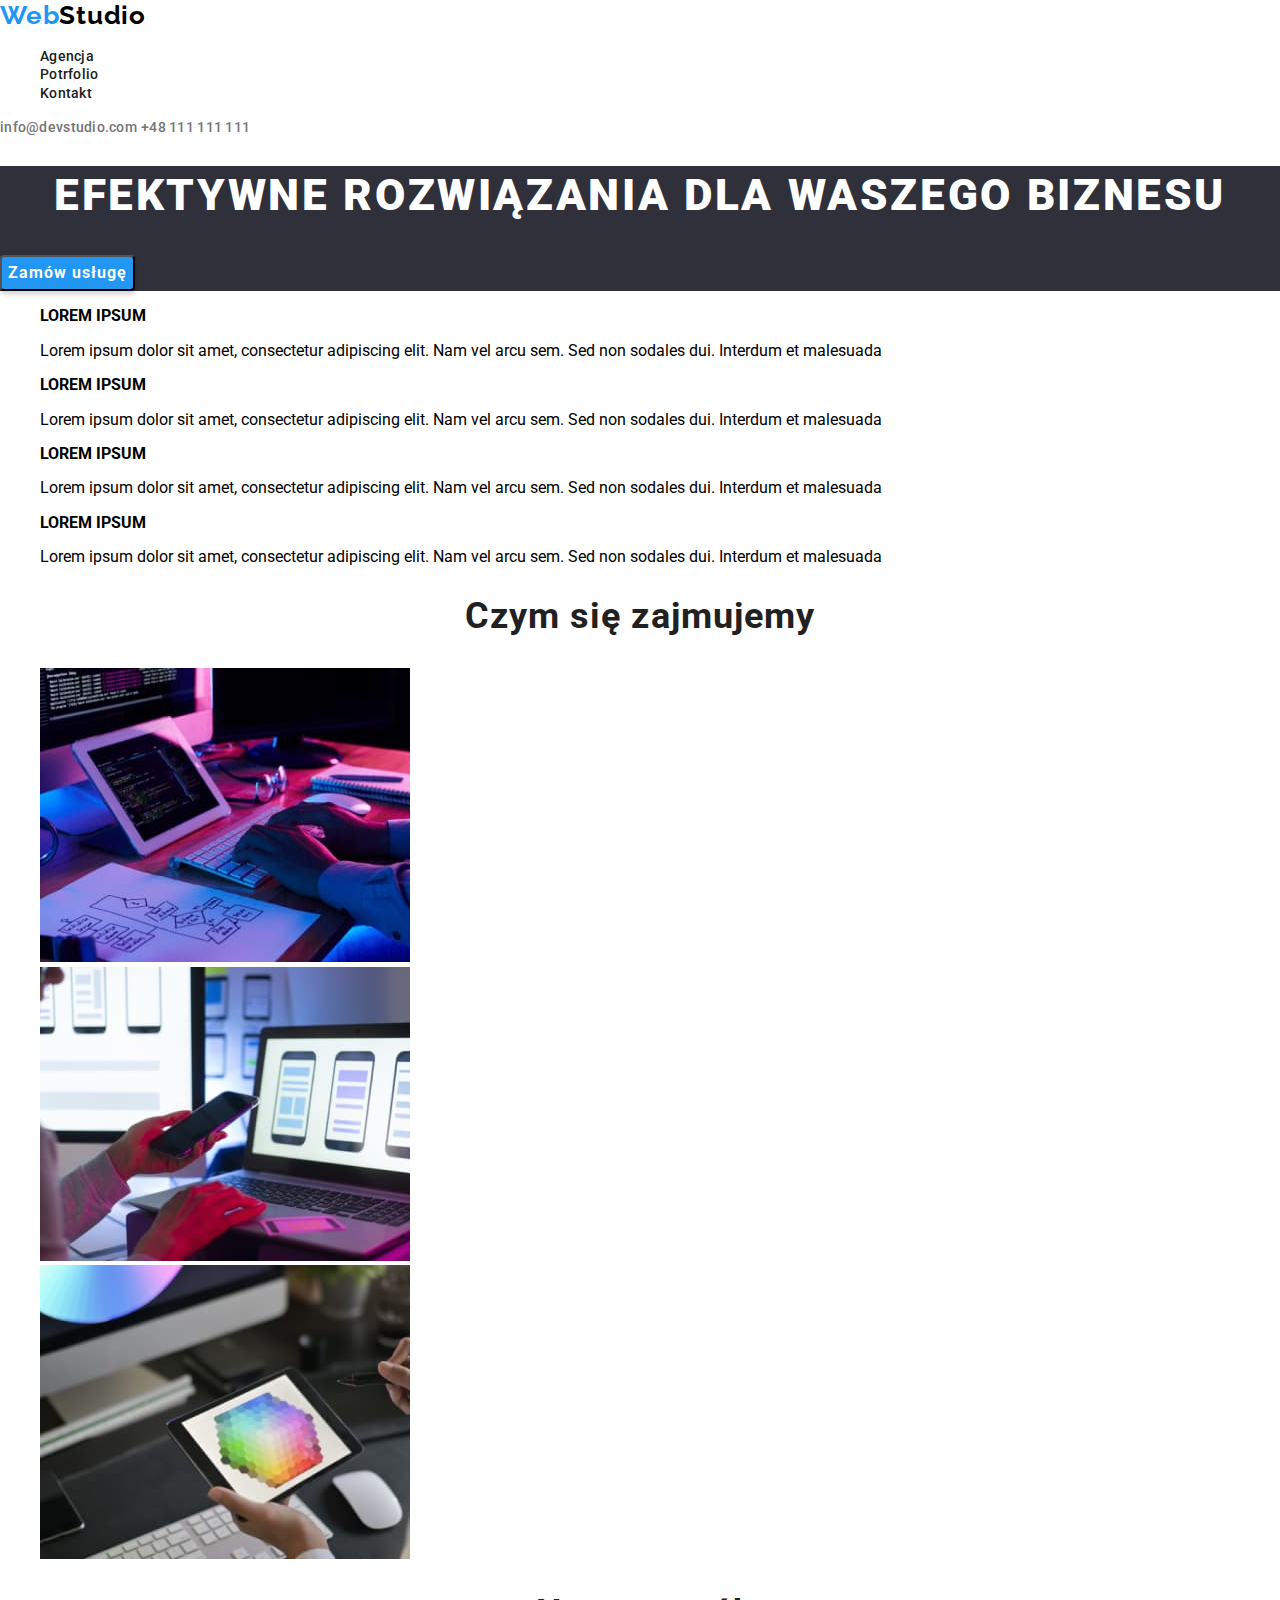
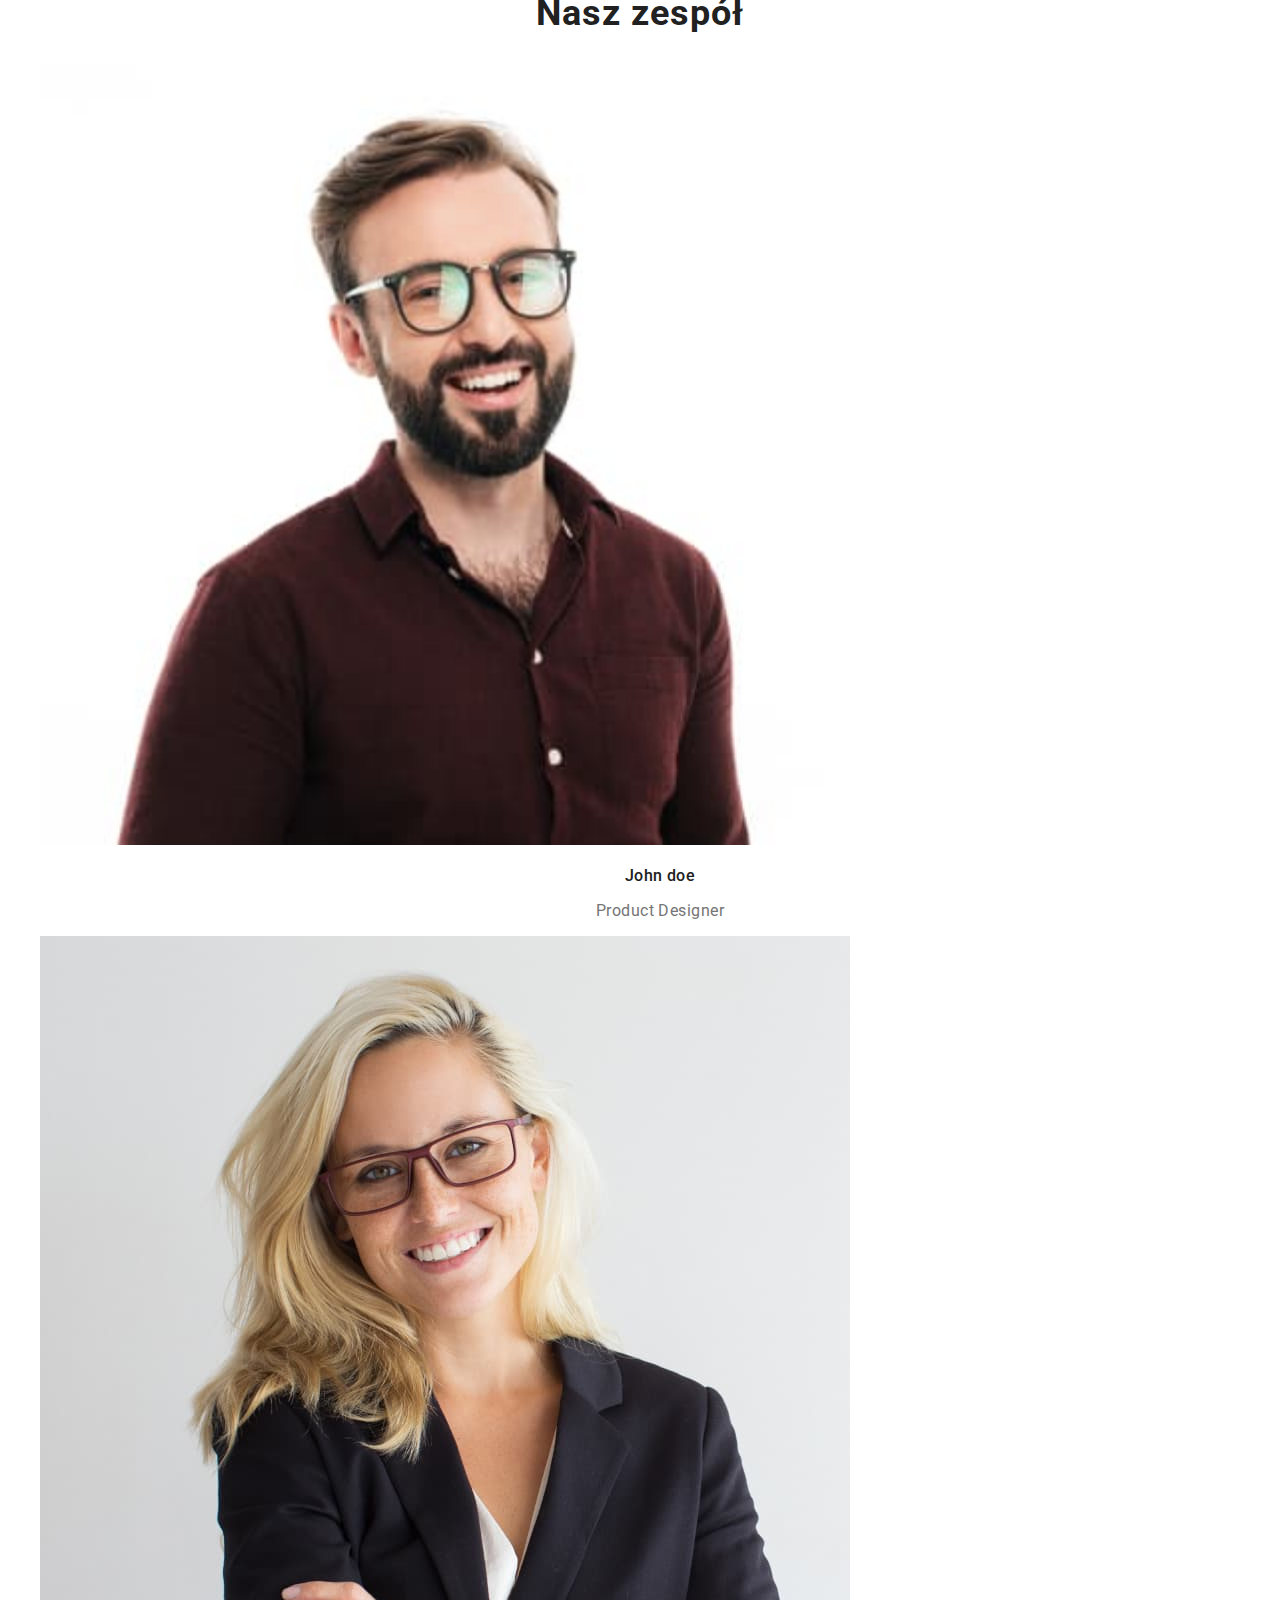
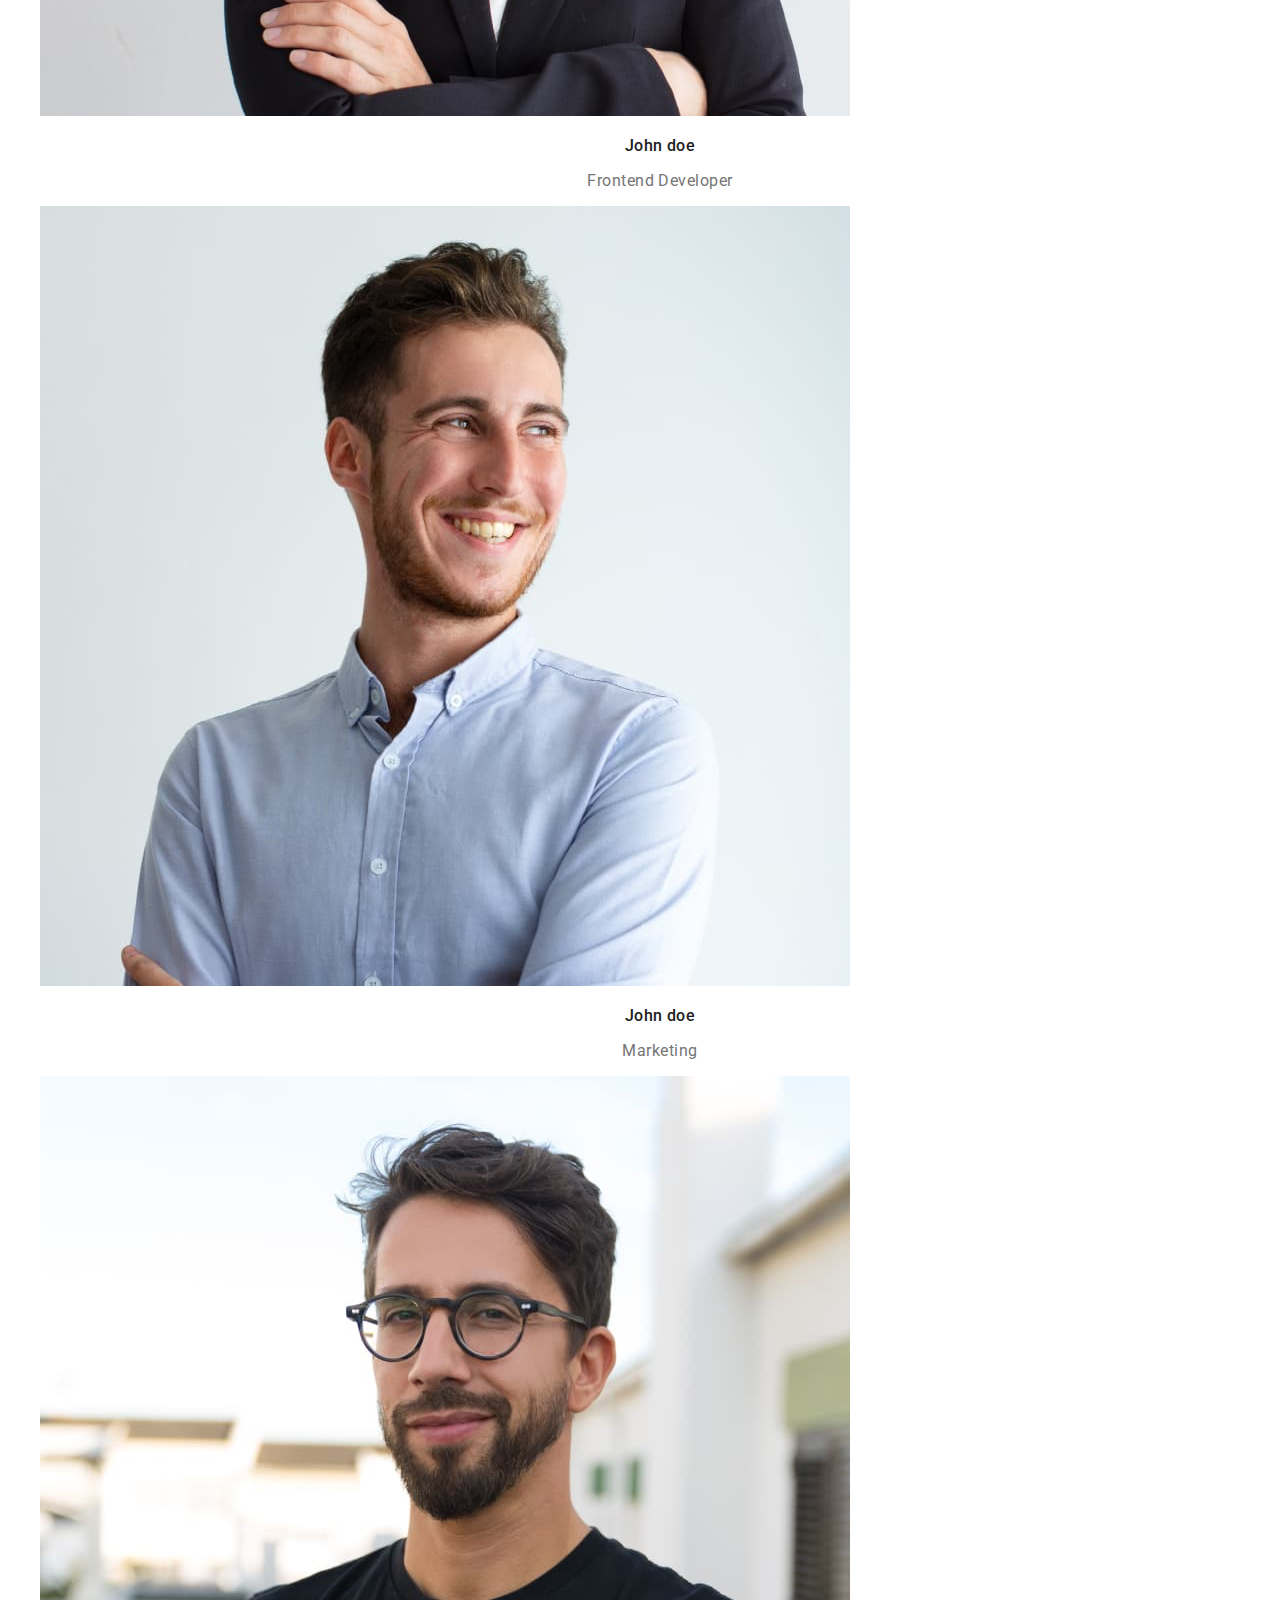
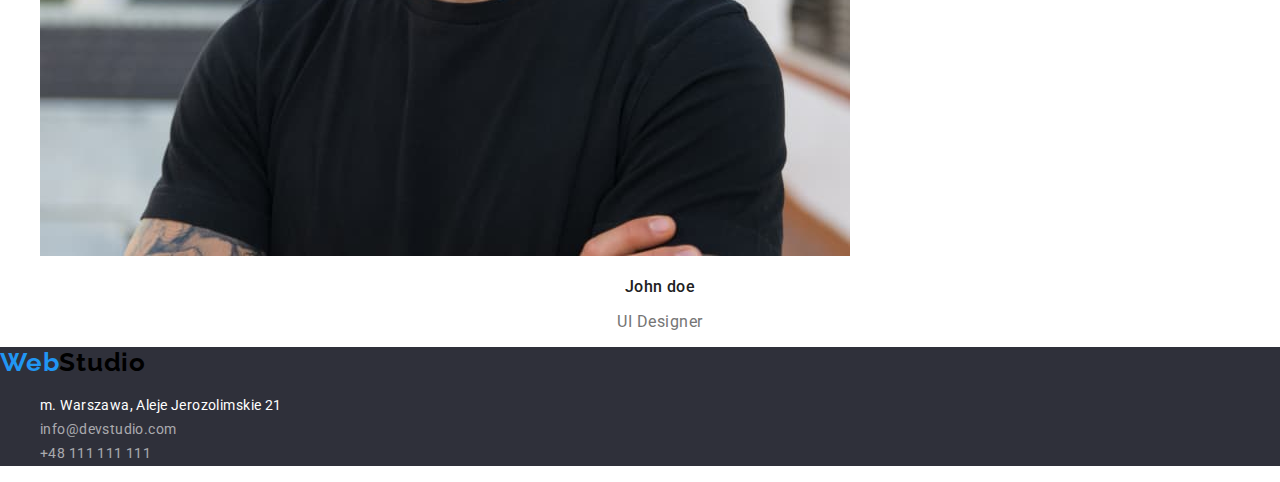
==== index.html @ e1bef5c0 "Initial commit" ====
<!DOCTYPE html>
<html lang="pl">
<head>
    <meta charset="UTF-8">
    <meta http-equiv="X-UA-Compatible" content="IE=edge">
    <meta name="viewport" content="width=device-width, initial-scale=1.0">
    <link rel="preconnect" href="https://fonts.gstatic.com">
    <link href="https://fonts.googleapis.com/css2?family=Roboto:wght@400;500;700;900&display=swap" rel="stylesheet">
    <link rel="preconnect" href="https://fonts.gstatic.com">
    <link href="https://fonts.googleapis.com/css2?family=Raleway:wght@700&display=swap" rel="stylesheet">

    <!-- NORMALIZACJA STYLÓW !!!-->
    <link rel="stylesheet" href="https://cdnjs.cloudflare.com/ajax/libs/modern-normalize/1.0.0/modern-normalize.min.css" />
    
    <!-- MOJE STYLE -->
    <link rel="stylesheet" href="./css/styles.css" />

    <title>WebStudio</title>
</head>
<body>
    <header>
        <a class="logo" href="index.html"><span class="web-item">Web</span><span class="studio-item">Studio</span></a>
        <a href="#"></a>
        <nav>
            <ul class="navigation">
                <li><a class="sub-navigation" href="index.html">Agencja</a></li>
                <li><a class="sub-navigation" href="portfolio">Potrfolio</a></li>
                <li><a class="sub-navigation" href="#">Kontakt</a></li>
            </ul>
        </nav>
            <div class="contacts">
                <a class="contacts-item" href="mailto:info@devstudio.com">info@devstudio.com</a>
                <a class="contacts-item" href="tel:+48111111111">+48 111 111 111</a>
            </div>
    </header>

    <main>
        <!-- NAGŁÓWEK-->
        <section class="big-title">
            <div>
                <h1 class="main-title">EFEKTYWNE ROZWIĄZANIA DLA WASZEGO BIZNESU</h1>
                <button class="btn" type="button">Zamów usługę</button>
            </div>
        </section>
        <!-- 4x OPIS-->
        <section>
            <div class="description">
                <ul class="description-list">
                    <li><b>LOREM IPSUM</b>
                        <p>Lorem ipsum dolor sit amet, consectetur adipiscing elit. Nam vel arcu sem. Sed non sodales dui. Interdum et 
                            malesuada</p>
                    </li>
                    <li><b>LOREM IPSUM</b>
                        <p>Lorem ipsum dolor sit amet, consectetur adipiscing elit. Nam vel arcu sem. Sed non sodales dui. Interdum et
                            malesuada</p>
                    </li>
                    <li><b>LOREM IPSUM</b>
                        <p>Lorem ipsum dolor sit amet, consectetur adipiscing elit. Nam vel arcu sem. Sed non sodales dui. Interdum et
                            malesuada</p>
                    </li>
                    <li><b>LOREM IPSUM</b>
                        <p>Lorem ipsum dolor sit amet, consectetur adipiscing elit. Nam vel arcu sem. Sed non sodales dui. Interdum et
                            malesuada</p>
                    </li>
                </ul>
            </div>
        </section>
        <!-- CZYM SIĘ ZAJMUJEMY -->
        <section>
            <h2 class="second-title">Czym się zajmujemy</h2>
            <div>
                <ul class="item-list">
                    <li><img src="images/do/planning.jpg" alt="writing code on the keyboard" width="370" height="294"></li>
                    <li><img src="images/do/mobility.jpg" alt="creating mobile applications" width="370" height="294"></li>
                    <li><img src="images/do/details.jpg" alt="creating colorful projects" width="370" height="294"></li>
                </ul>
            </div>
        </section>
        <!-- ZESPÓŁ -->
        <section>
            <h2 class="second-title">Nasz zespół</h2>
            <div>
                <ul class="item-list">
                    <li class="image-list">
                        <img class="image" src="images/team/employee1.jpg" alt="John Doe" width="810" height="780">
                        <h3 class="third-title">John doe</h3>
                        <p class="worker">Product Designer</p>
                    </li>
                    <li class="image-list">
                        <img class="image" src="images/team/employee2.jpg" alt="John Doe" width="810" height="780">
                        <h3 class="third-title">John doe</h3>
                        <p class="worker">Frontend Developer</p>
                    </li>
                    <li class="image-list">
                        <img class="image" src="images/team/employee3.jpg" alt="John Doe" width="810" height="780">
                        <h3 class="third-title">John doe</h3>
                        <p class="worker">Marketing</p>
                    </li>
                    <li class="image-list">
                        <img class="image" src="images/team/employee4.jpg" alt="John Doe" width="810" height="780">
                        <h3 class="third-title">John doe</h3>
                        <p class="worker">UI Designer</p>
                    </li>
                </ul>
            </div>
        </section>
    </main>

<!-- GRADIENT - TEST-->
    <!-- <div class="boxer">gradient</div> -->

    <footer class="bakground-color-footer">
    
        <a class="logo" href="index.html"><span class="web-item">Web</span><span class="studio-item">Studio</span></a>
    
    
        <address>
            <ul class="adress">
                <li><a class="adress-item map" href="https://goo.gl/maps/Lxkzra3BhB6dTE5c8" target="_blank">m. Warszawa,
                        Aleje Jerozolimskie 21</a></li>
                <li><a class="adress-item" href="mailto:info@devstudio.com">info@devstudio.com</a></li>
                <li><a class="adress-item" href="tel:+48111111111">+48 111 111 111</a></li>
            </ul>
        </address>
    



        <!-- lista testowa input, label z :nth? (wybór/zaznaczenie wstępne)-->
        <!-- <div class="container-list-input">
            <ul>
                <li class="list-input"><input type="checkbox" name="option" value="???" id="option-one" />
                <label for="option-one">Option1</label>
                </li>
                <li class="list-input"><input type="checkbox" name="option" value="???" id="option-second" />
                <label for="option-second">Option2</label>
                </li>
                <li class="list-input"><input type="checkbox" name="option" value="???" id="option-third" />
                <label for="option-third">Option3</label>
                </li>
                <li class="list-input"><input type="checkbox" name="option" value="???" id="option-fourth" />
                <label for="option-fourth">Option4</label>
                </li>
                <li class="list-input"><input type="checkbox" name="option" value="???" id="option-fifth" />
                <label for="option-fifth">Option5</label>
                </li>
                
            </ul>
        </div>
        -->




    </footer>
    
</body>
</html>
---- css/styles.css ----
/* GRADIENT
.boxer {
    text-align: center;
    font-size: 20px;
    color: #0F0;
    height: 200px;
    width: 300px;
     border-radius: 4px;
  background-color: #9e9e9e;
   box-shadow: 0px 2px 1px -1px rgba(0,0,0,0.2), 0px 1px 1px 0px rgba(0,0,0,0.14), 0px 1px 3px 0px rgba(0,0,0,0.12);
   background-image: linear-gradient(to right, #fff, #0ff 10%);
}
*/



/* lista testowa input, label z :nth? (wybór/zaznaczenie wstępne) */
/* .container-list-input {
    display: flex;
    justify-content: space-between;
    width: 60%;
    margin: 20px;
}
.list-input:last-child:checked{

}*/
* {
    box-sizing: border-box;
}
:root {
  --main-font: 'Roboto', sans-serif;
  --secondary-font: 'Raleway', sans-serif;
  --main-color: #2196f3;
  /* ---dodatek--- */
  --secondar-color: #cd329a;
}

body {
  font-family: var(--main-font);
  background-color: #ffffff;
}

/* === LOGO === */
.logo {
  /* 
    position: absolute;  <-- co to robi? 
    width: 145px;
    height: 31px;
    left: 215px;
    top: 24px;  */

  font-family: var(--secondary-font);
  font-style: normal;
  font-weight: bold;
  font-size: 26px;
  line-height: 1.192;
  letter-spacing: 0.03em;
  text-decoration: none;
}
.web-item {
  color: var(--main-color);
}
.studio-item {
  color: #000000;
}
/* === END LOGO === */

/* === NAVIGATION === */
.sub-navigation {
  text-decoration: none;
  font-family: var(--main-font);
  font-style: normal;
  font-weight: 500;
  font-size: 14px;
  line-height: 1.142;
  letter-spacing: 0.02em;
  color: #212121;
}
.sub-navigation:hover,
.sub-navigation:focus {
  color: var(--main-color);
}
.sub-navigation:active {
  color: var(--secondar-color);
}
.navigation {
  cursor: pointer;
  list-style-type: none;
}
/* === END NAVIGATION === */

/* === CONTACTS === */
.contacts {
  list-style-type: none;
}
.contacts-item {
  color: #757575;
  cursor: pointer;
  text-decoration: none;
  font-family: var(--main-font);
  font-style: normal;
  font-weight: 500;
  font-size: 14px;
  line-height: 1.142;
  letter-spacing: 0.02em;
}
.contacts-item:hover,
.contacts-item:focus {
  color: var(--main-color);
}
.contacts-item:active {
  color: var(--secondar-color);
}
/* === END CONTACTS === */

/* === ADRESS === */
.adress {
  list-style-type: none;
}
.adress-item {
  font-family: var(--main-font);
  font-style: normal;
  font-weight: normal;
  font-size: 14px;
  line-height: 1.714;
  letter-spacing: 0.03em;
  color: rgba(255, 255, 255, 0.6);
  text-decoration: none;
}
.adress-item:hover,
.adress-item:focus {
  color: var(--main-color);
}
.adress-item:active {
  color: var(--secondar-color);
}
/* nadpisuje klasę "adress-item */
.map {
  font-family: var(--main-font);
  font-style: normal;
  font-weight: normal;
  font-size: 14px;
  line-height: 1.714;
  letter-spacing: 0.03em;
  color: #ffffff;
}
/*--- DODATEK dla widoczności--- */
.bakground-color-footer {
  background-color: #2f303a;
}
/* === END ADRESS === */

/* === NAGŁÓWEK === */
.main-title {
  font-family: var(--main-font);
  font-style: normal;
  font-weight: 900;
  font-size: 44px;
  line-height: 1.363;
  text-align: center;
  letter-spacing: 0.06em;
  text-transform: uppercase;
  color: #ffffff;
}
.big-title {
  /*--- DODATEK dla widoczności--- */
  background-color: #2f303a;
}
.btn {
  background: var(--main-color);
  box-shadow: 0px 4px 4px rgba(0, 0, 0, 0.15);
  border-radius: 4px;
  font-family: 'Roboto';
  font-style: normal;
  font-weight: bold;
  font-size: 16px;
  line-height: 1.875;
  display: flex;
  align-items: center;
  text-align: center;
  letter-spacing: 0.06em;
  color: #ffffff;
  cursor: pointer;
}
.btn:hover,
.btn:focus {
  background: var(--main-color);
}
.btn:active {
  background-color: var(--secondar-color);
}
/* === END NAGŁÓWEK === */

/* === 4X OPIS === */
.description-list {
  list-style-type: none;
}
.title-text {
  font-family: var(--main-font);
  font-style: normal;
  font-weight: bold;
  font-size: 14px;
  line-height: 1.142;
  letter-spacing: 0.03em;
  text-transform: uppercase;
  color: #212121;
}
.text {
  font-family: var(--main-font);
  font-style: normal;
  font-weight: normal;
  font-size: 14px;
  line-height: 1.714;
  letter-spacing: 0.03em;
  color: #757575;
}
/* === END 4X OPIS === */

/* === SECOND TITLE(S) === */
.second-title {
  font-family: var(--main-font);
  font-style: normal;
  font-weight: bold;
  font-size: 36px;
  line-height: 1.166;
  text-align: center;
  letter-spacing: 0.03em;
  color: #212121;
}
/* === END SECOND TITLE(S) === */

/* ===--- CZYM SIĘ ZAJMUJEMY (zdjęcia) /// ZESPÓŁ /// PROJECT/IMAGES---=== */
.item-list {
  list-style-type: none;
}
/* ===--- END CZYM SIĘ ZAJMUJEMY (zdjęcia) /// ZESPÓŁ /// PROJECT/IMAGES ---=== */

/* === ZESPÓŁ ===*/
.third-title {
  font-family: var(--main-font);
  font-style: normal;
  font-weight: 500;
  font-size: 16px;
  line-height: 1.187;
  text-align: center;
  letter-spacing: 0.03em;
  color: #212121;
}
.worker {
  font-family: var(--main-font);
  font-style: normal;
  font-weight: normal;
  font-size: 16px;
  line-height: 1.187;
  text-align: center;
  letter-spacing: 0.03em;
  color: #757575;
}
.team {
  background-color: #f5f4fa;
}
/* === END ZESPÓŁ ===*/

/* === BUTTON GROUP === */
.btn-group {
  list-style-type: none;
}
.btn-item {
  background: #f5f4fa;
  border-radius: 4px;
  cursor: pointer;
  font-family: var(--main-font);
  font-style: normal;
  font-weight: 500;
  font-size: 16px;
  line-height: 1.625;
  text-align: center;
  letter-spacing: 0.03em;
  color: #212121;
}
.btn-item:hover,
.btn-item:focus {
  background-color: var(--main-color);
}
.btn-item:active {
  background-color: var(--secondar-color);
}
/* === END BUTTON GROUP === */

/* PROJECTS/IMAGES */
.image-projects {
  width: 370px;
  height: 294px;
}
.projects-title {
  font-family: var(--main-font);
  font-style: normal;
  font-weight: bold;
  font-size: 18px;
  line-height: 2;
  letter-spacing: 0.06em;
  color: #212121;
}
.projects-description {
  font-family: var(--main-font);
  font-style: normal;
  font-weight: normal;
  font-size: 16px;
  line-height: 1.875;
  letter-spacing: 0.03em;
  color: #757575;
}
/* END PROJECTS/IMAGES */
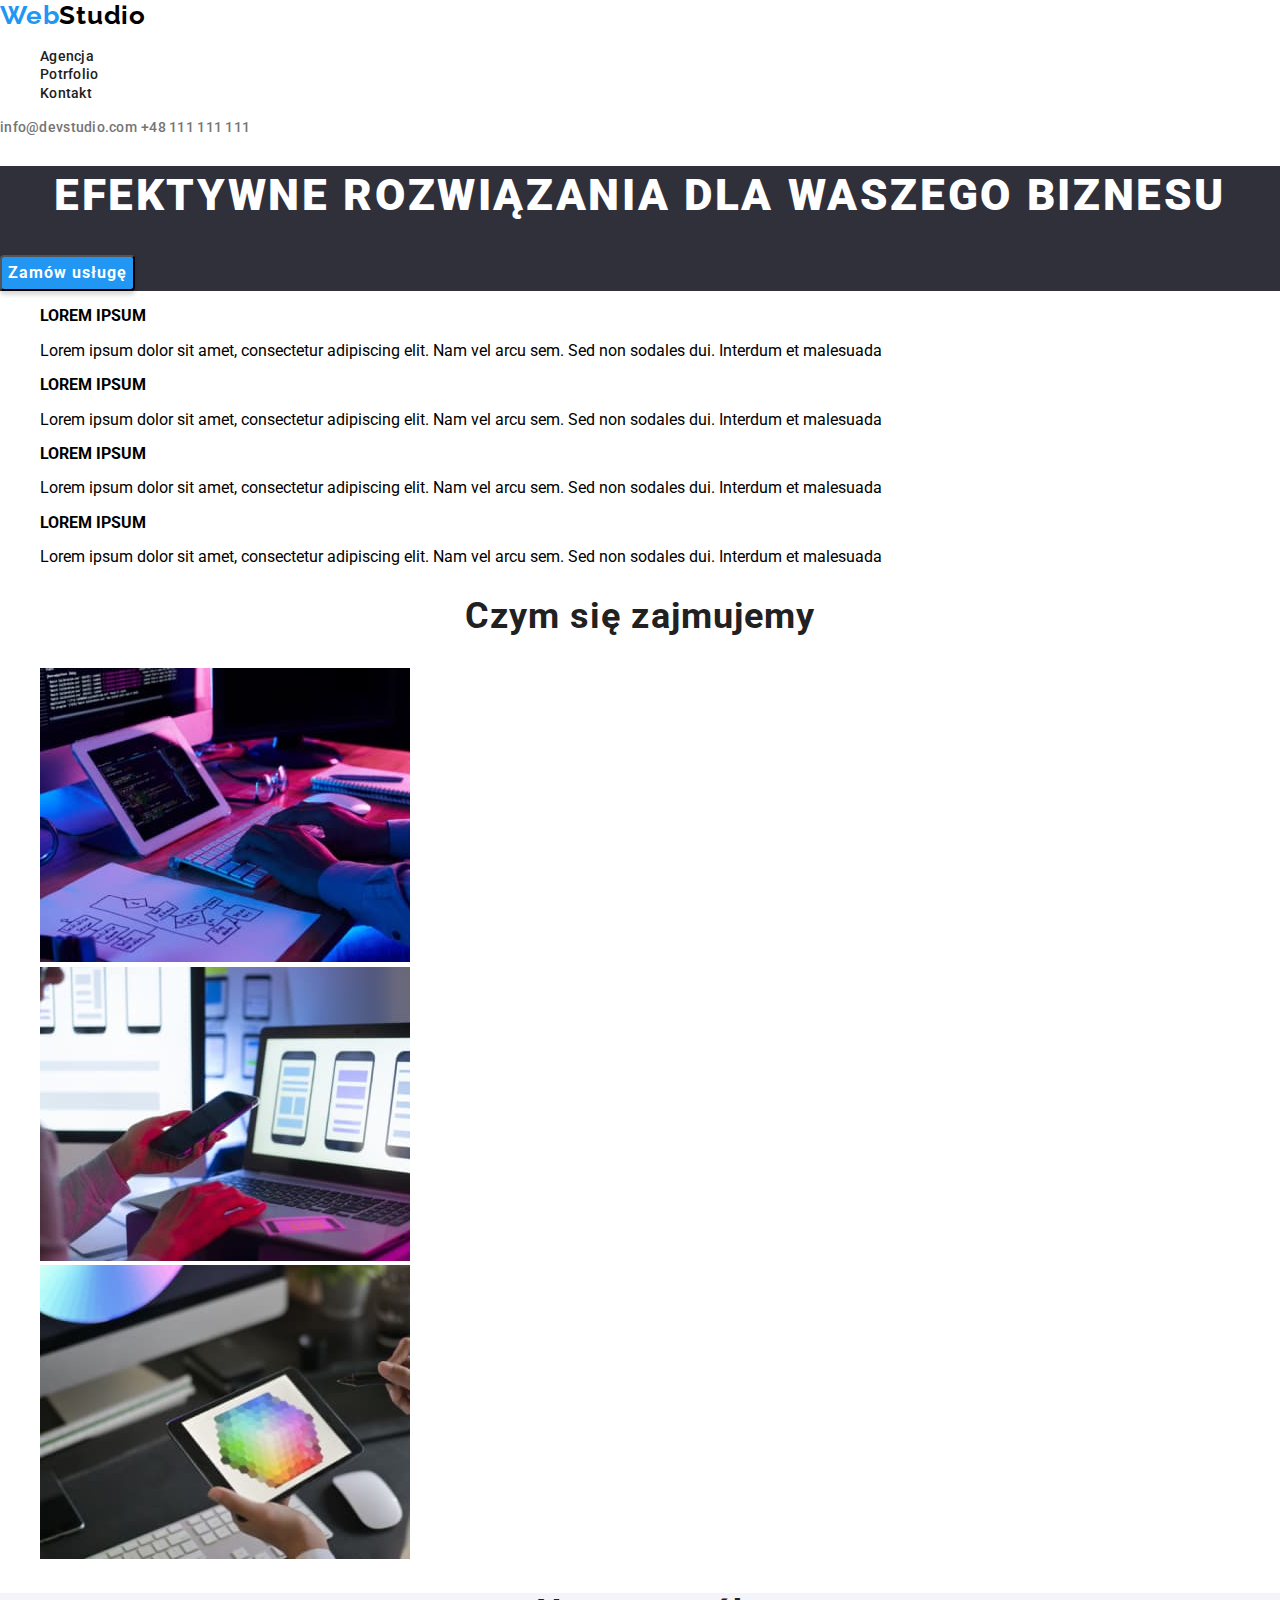
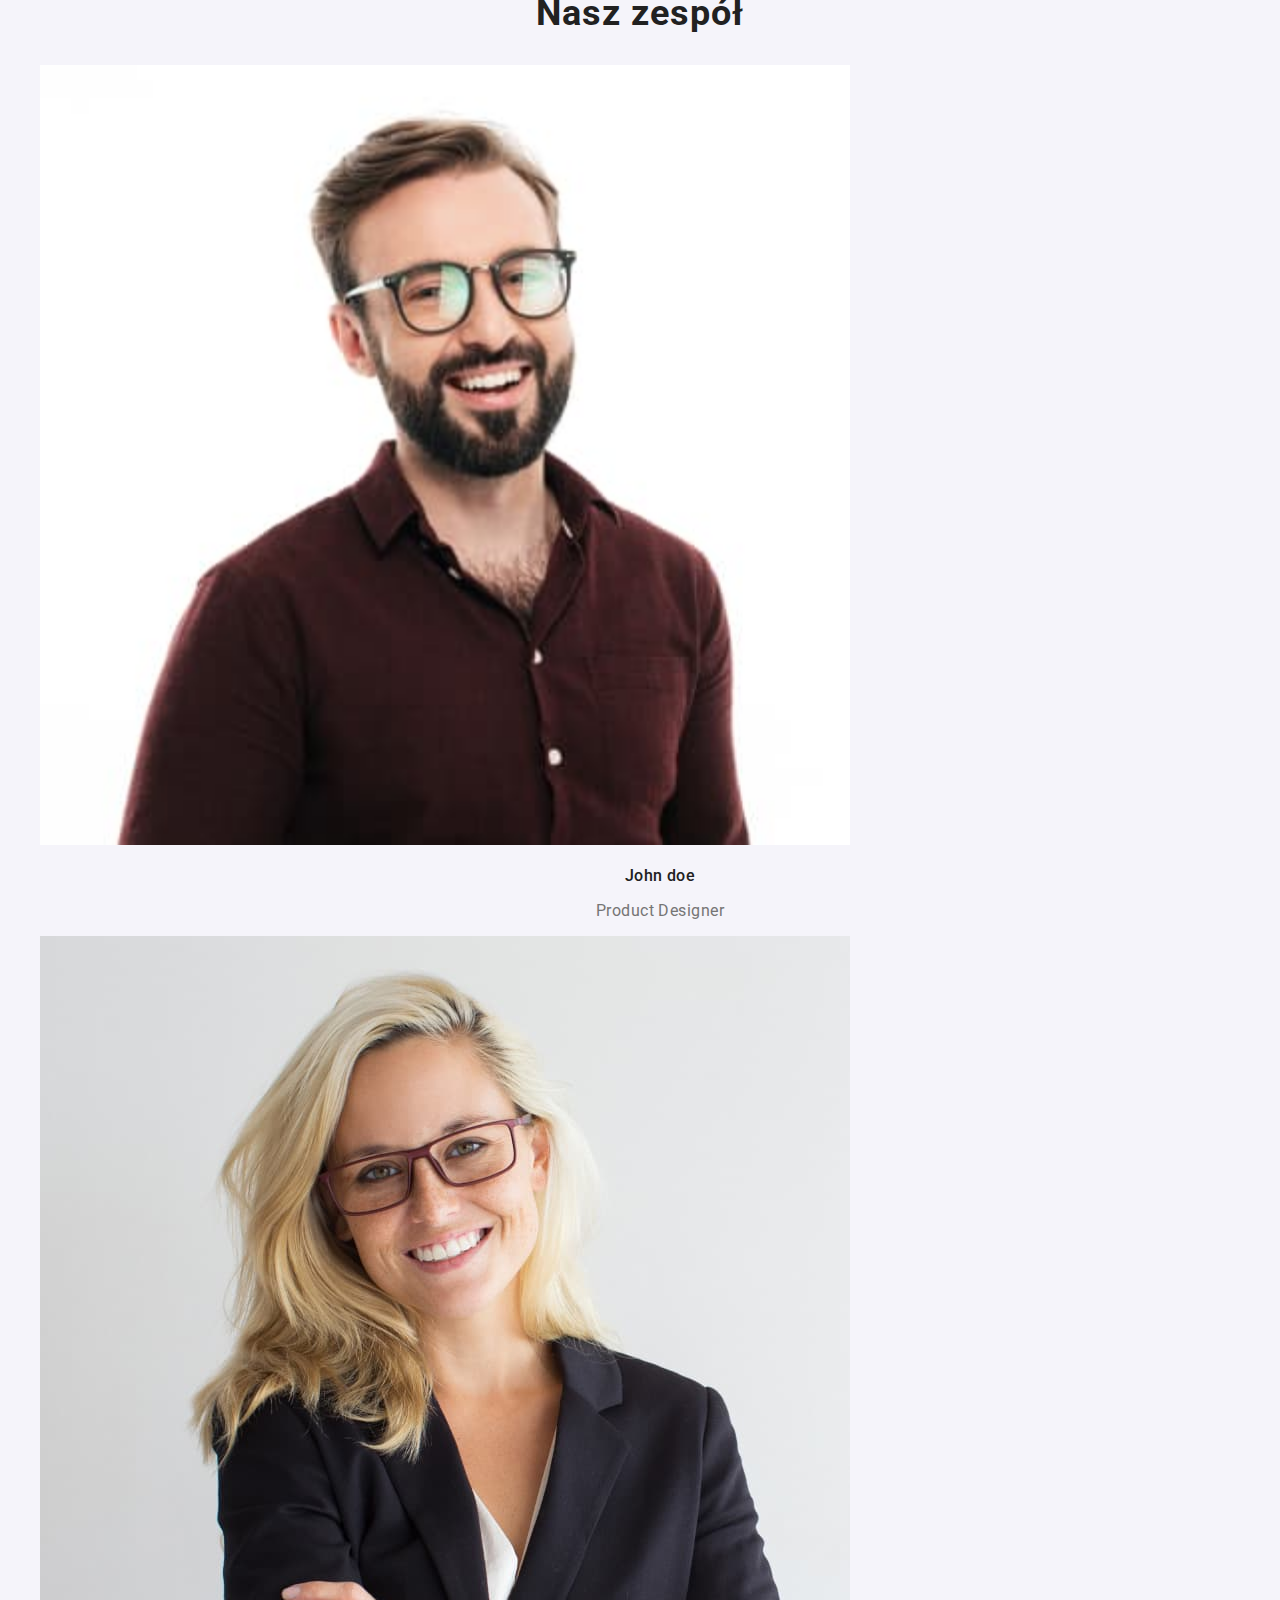
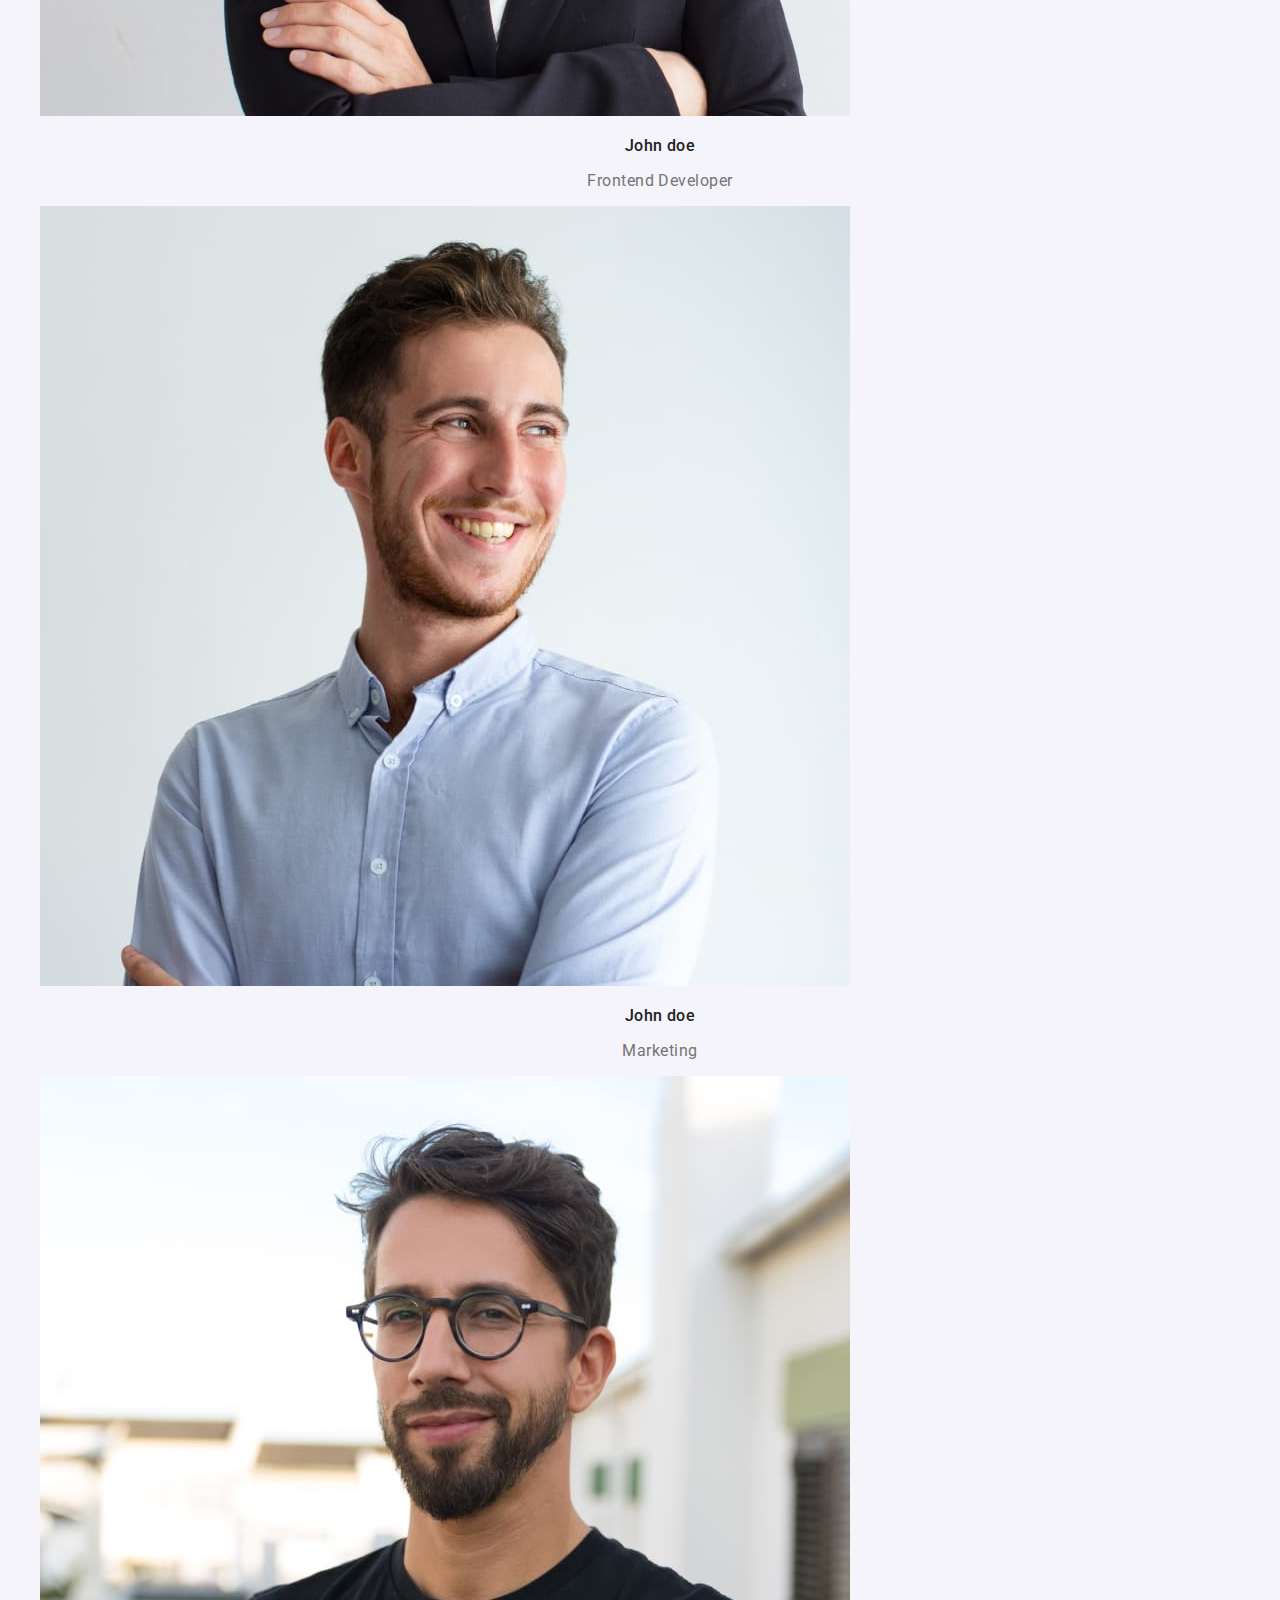
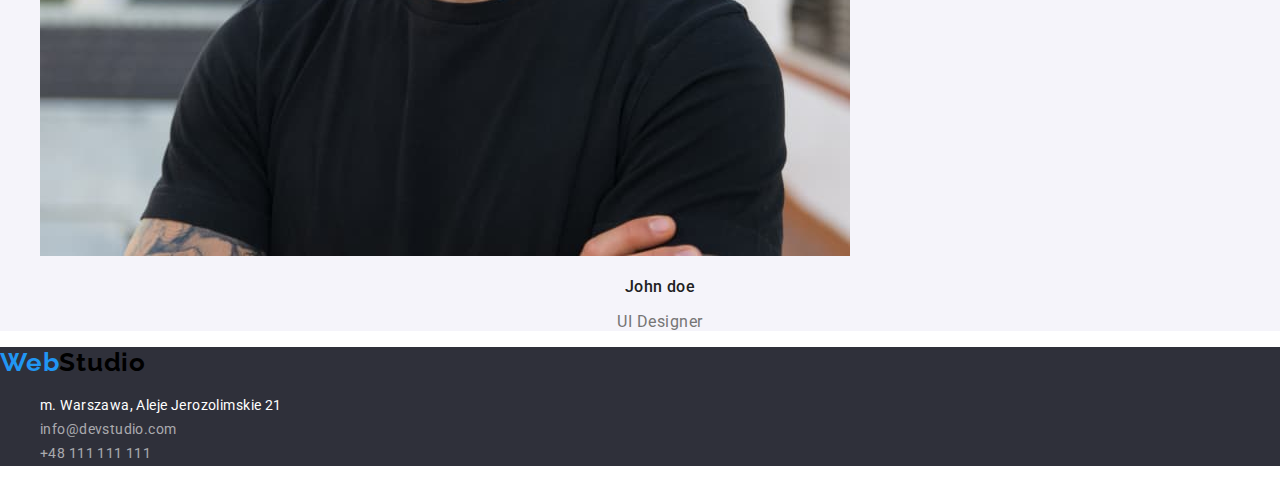
==== commit 2fba9b8d: "added background-color group section/class="team"" ====
--- a/index.html
+++ b/index.html
@@ -24,7 +24,7 @@
         <nav>
             <ul class="navigation">
                 <li><a class="sub-navigation" href="index.html">Agencja</a></li>
-                <li><a class="sub-navigation" href="portfolio">Potrfolio</a></li>
+                <li><a class="sub-navigation" href="portfolio.html">Potrfolio</a></li>
                 <li><a class="sub-navigation" href="#">Kontakt</a></li>
             </ul>
         </nav>
@@ -77,7 +77,7 @@
             </div>
         </section>
         <!-- ZESPÓŁ -->
-        <section>
+        <section class="team">
             <h2 class="second-title">Nasz zespół</h2>
             <div>
                 <ul class="item-list">
--- a/css/styles.css
+++ b/css/styles.css
@@ -24,9 +24,18 @@
 .list-input:last-child:checked{
 
 }*/
-* {
+/* * {
     box-sizing: border-box;
-}
+} */
+/* NIEBEZPIECZNE UZYCIE, LEPIEJ NIE UZYWAC */
+/* *,
+*::before,
+*::after {
+  box-sizing: border-box;
+} */
+
+/* Reszta kodu */
+
 :root {
   --main-font: 'Roboto', sans-serif;
   --secondary-font: 'Raleway', sans-serif;
@@ -233,6 +242,9 @@
 .item-list {
   list-style-type: none;
 }
+.team {
+  background-color: #F5F4FA;
+}
 /* ===--- END CZYM SIĘ ZAJMUJEMY (zdjęcia) /// ZESPÓŁ /// PROJECT/IMAGES ---=== */
 
 /* === ZESPÓŁ ===*/
